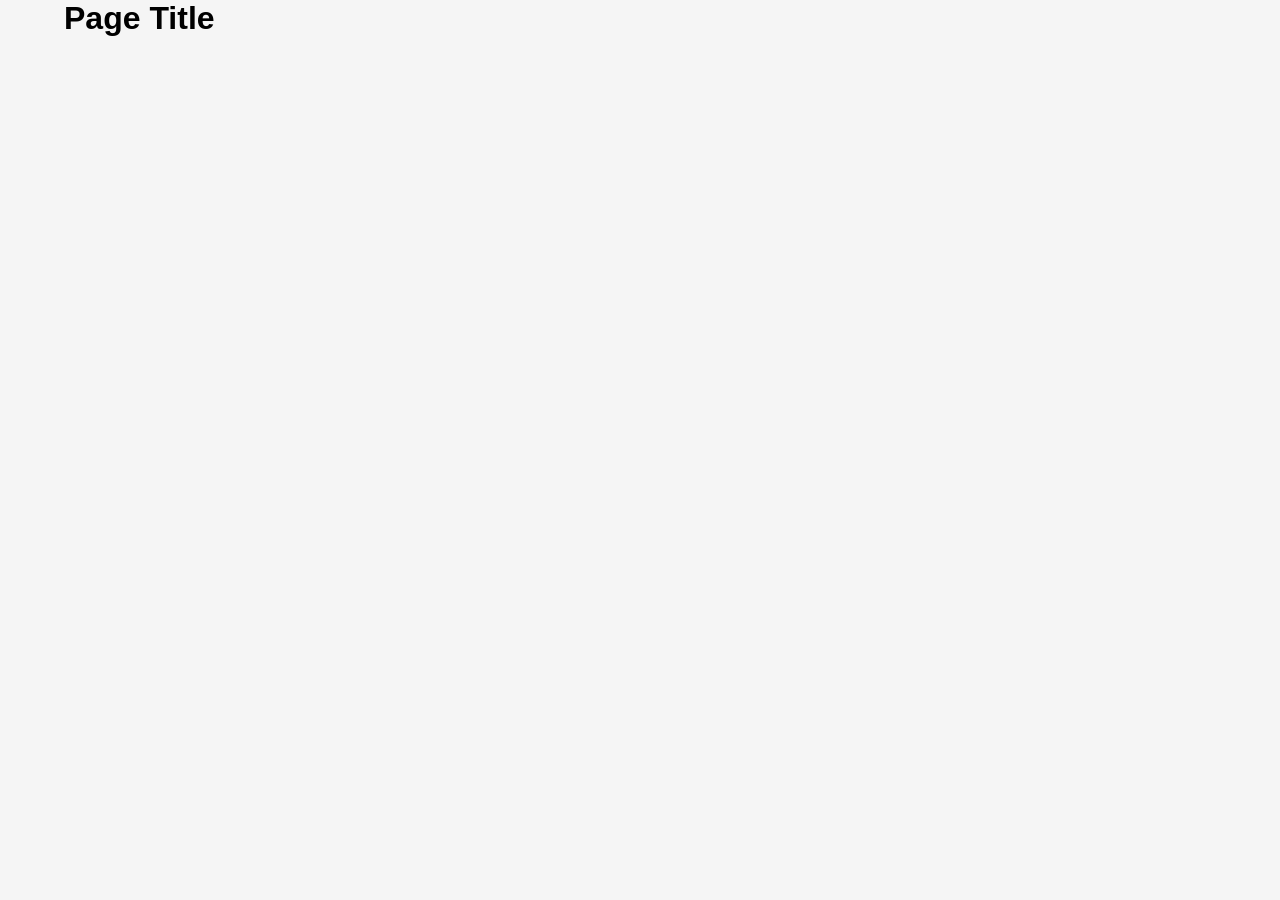
==== admin.html @ 5af7e4ba "completed the foundation for the project" ====
<!doctype html>
<html lang="en">
  <head>
    <meta charset="UTF-8" />

    <!-- 🔥 RESPONSIVE (MANDATORY) -->
    <meta name="viewport" content="width=device-width, initial-scale=1.0" />

    <title>Smart Stall</title>

    <!-- 🎨 GLOBAL STYLES -->
    <link rel="stylesheet" href="css/global.css" />

    <!-- (Optional) Page-specific styles -->
    <!-- <link rel="stylesheet" href="css/style.css"> -->
  </head>

  <body>
    <!-- 🧩 PAGE CONTENT GOES HERE -->
    <div class="container">
      <h1>Page Title</h1>
    </div>

    <!-- ⚙️ CORE JS (ORDER MATTERS) -->
    <script src="js/api.js"></script>
    <script src="js/app.js"></script>

    <!-- (Optional) Page-specific JS -->
    <!-- <script src="js/cart.js"></script> -->
    <!-- <script src="js/admin.js"></script> -->
  </body>
</html>
---- css/global.css ----
/* RESET */
* {
  margin: 0;
  padding: 0;
  box-sizing: border-box;
}

/* BODY */
body {
  font-family: Arial, sans-serif;
  background: #f5f5f5;
}

/* CONTAINER */
.container {
  width: 90%;
  max-width: 1200px;
  margin: auto;
}

/* FLEX */
.flex {
  display: flex;
  justify-content: space-between;
  align-items: center;
}

/* GRID */
.grid {
  display: grid;
  gap: 16px;
}

/* CARD */
.card {
  background: white;
  padding: 16px;
  border-radius: 10px;
  margin-top: 16px;
}

/* BUTTON */
.btn {
  padding: 10px;
  background: black;
  color: white;
  border-radius: 8px;
  border: none;
  cursor: pointer;
}

/* INPUT */
.input {
  width: 100%;
  padding: 10px;
  margin: 10px 0;
}

/* RESPONSIVE */
@media (max-width: 768px) {
  .flex {
    flex-direction: column;
    gap: 10px;
  }
}
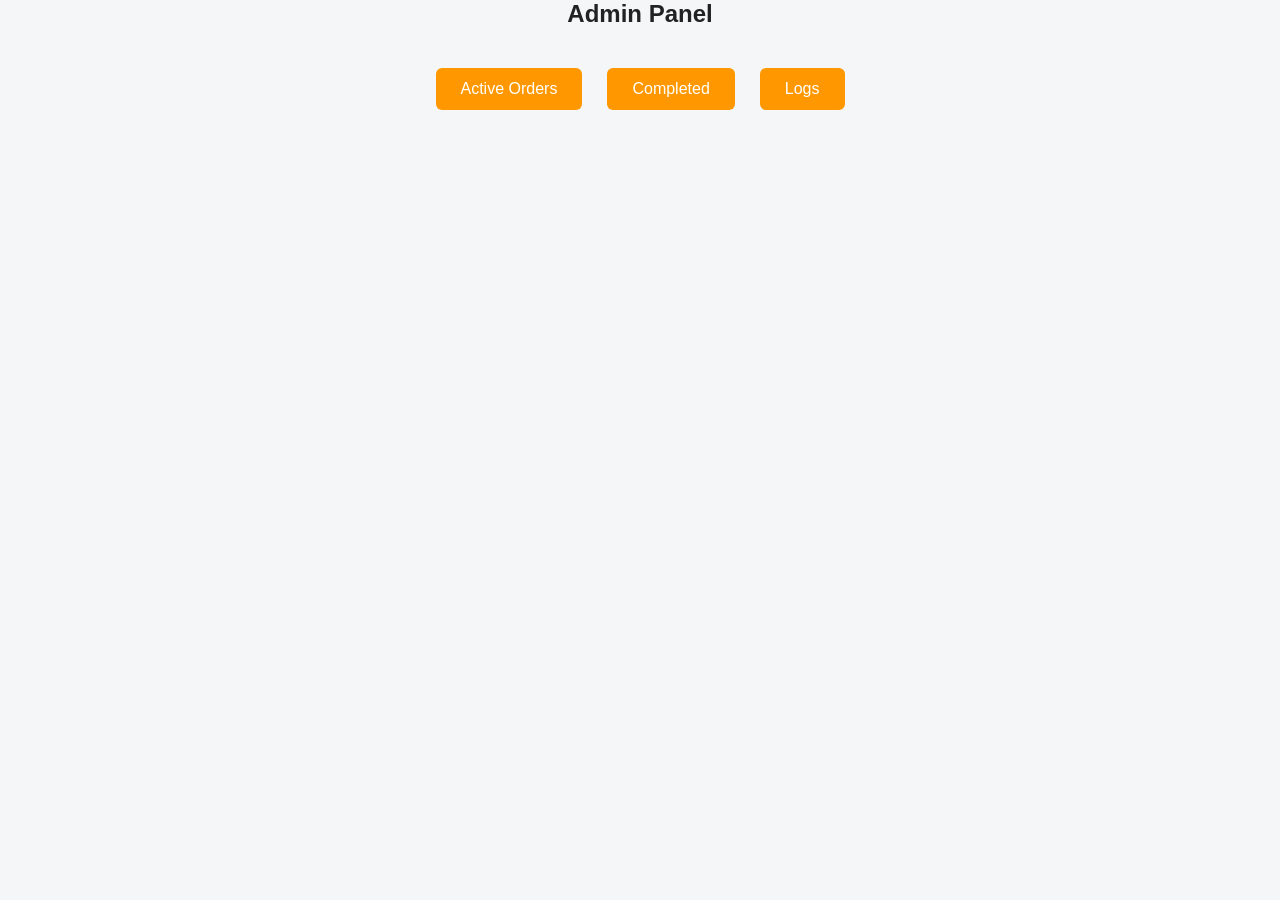
==== commit ab6c580f: "completed the admin page" ====
--- a/admin.html
+++ b/admin.html
@@ -2,31 +2,185 @@
 <html lang="en">
   <head>
     <meta charset="UTF-8" />
-
-    <!-- 🔥 RESPONSIVE (MANDATORY) -->
     <meta name="viewport" content="width=device-width, initial-scale=1.0" />
 
-    <title>Smart Stall</title>
+    <title>StallX Admin</title>
 
-    <!-- 🎨 GLOBAL STYLES -->
     <link rel="stylesheet" href="css/global.css" />
-
-    <!-- (Optional) Page-specific styles -->
-    <!-- <link rel="stylesheet" href="css/style.css"> -->
+    <link rel="stylesheet" href="css/style.css" />
   </head>
 
   <body>
-    <!-- 🧩 PAGE CONTENT GOES HERE -->
     <div class="container">
-      <h1>Page Title</h1>
+      <h2>Admin Panel</h2>
+
+      <!-- 🔘 MENU -->
+      <div class="menu-actions">
+        <button onclick="showSection('active')">Active Orders</button>
+        <button onclick="showSection('completed')">Completed</button>
+        <button onclick="showSection('logs')">Logs</button>
+      </div>
+
+      <!-- ACTIVE -->
+      <div id="activeSection"></div>
+
+      <!-- COMPLETED -->
+      <div id="completedSection" style="display: none"></div>
+
+      <!-- LOGS -->
+      <div id="logsSection" style="display: none"></div>
     </div>
 
-    <!-- ⚙️ CORE JS (ORDER MATTERS) -->
     <script src="js/api.js"></script>
     <script src="js/app.js"></script>
 
-    <!-- (Optional) Page-specific JS -->
-    <!-- <script src="js/cart.js"></script> -->
-    <!-- <script src="js/admin.js"></script> -->
+    <script>
+      let orders = JSON.parse(localStorage.getItem("orders")) || [];
+
+      function showSection(section) {
+        document.getElementById("activeSection").style.display = "none";
+        document.getElementById("completedSection").style.display = "none";
+        document.getElementById("logsSection").style.display = "none";
+
+        if (section === "active") {
+          document.getElementById("activeSection").style.display = "block";
+          loadActive();
+        } else if (section === "completed") {
+          document.getElementById("completedSection").style.display = "block";
+          loadCompleted();
+        } else {
+          document.getElementById("logsSection").style.display = "block";
+          loadLogs();
+        }
+      }
+
+      // 🔥 ACTIVE ORDERS
+      function loadActive() {
+        let container = document.getElementById("activeSection");
+        container.innerHTML = "";
+
+        orders = JSON.parse(localStorage.getItem("orders")) || [];
+
+        let activeOrders = orders.filter((o) => o.status !== "COMPLETED");
+
+        activeOrders.forEach((order) => {
+          let div = document.createElement("div");
+          div.className = "food-card";
+
+          let items = (order.cart || [])
+            .map((i) => `${i.name} × ${i.qty}`)
+            .join("<br>");
+          div.innerHTML = `
+        <h3>${order.user.name}</h3>
+        <p>${order.user.phone}</p>
+        <p>Token: ${order.token}</p>
+        <p>Status: <span class="status-${order.status.toLowerCase()}">${order.status}</span></p>
+        <p>${items}</p>
+
+        <button class="cart-btn btn-start" onclick="updateStatus('${order.orderId}','PREPARING')">
+  Start
+</button>
+
+<button class="cart-btn btn-ready" onclick="updateStatus('${order.orderId}','READY')">
+  Ready
+</button>
+
+<button class="cart-btn btn-verify" onclick="verifyOTP('${order.orderId}')">
+  Verify OTP
+</button>
+      `;
+
+          container.appendChild(div);
+        });
+      }
+
+      // 🔄 UPDATE STATUS
+      function updateStatus(orderId, status) {
+        orders = JSON.parse(localStorage.getItem("orders")) || [];
+
+        orders.forEach((o) => {
+          if (o.orderId === orderId) {
+            o.status = status;
+          }
+        });
+
+        localStorage.setItem("orders", JSON.stringify(orders));
+
+        loadActive();
+      }
+
+      // 🔐 VERIFY OTP (SIMULATION)
+      function verifyOTP(orderId) {
+        let otp = prompt("Enter OTP from customer");
+
+        if (!otp) {
+          alert("OTP required");
+          return;
+        }
+
+        // for now accept any OTP
+        orders = JSON.parse(localStorage.getItem("orders")) || [];
+
+        orders.forEach((o) => {
+          if (o.orderId === orderId) {
+            o.status = "COMPLETED";
+          }
+        });
+
+        localStorage.setItem("orders", JSON.stringify(orders));
+
+        alert("Order completed!");
+
+        loadActive();
+      }
+
+      // ✅ COMPLETED
+      function loadCompleted() {
+        let container = document.getElementById("completedSection");
+        container.innerHTML = "";
+
+        orders = JSON.parse(localStorage.getItem("orders")) || [];
+
+        let completed = orders.filter((o) => o.status === "COMPLETED");
+
+        completed.forEach((order) => {
+          let div = document.createElement("div");
+          div.className = "food-card";
+
+          div.innerHTML = `
+        <h3>${order.user.name}</h3>
+        <p>Token: ${order.token}</p>
+        <p>Completed</p>
+      `;
+
+          container.appendChild(div);
+        });
+      }
+
+      // 📊 LOGS
+      function loadLogs() {
+        let container = document.getElementById("logsSection");
+        container.innerHTML = "";
+
+        orders = JSON.parse(localStorage.getItem("orders")) || [];
+
+        orders.forEach((order) => {
+          let div = document.createElement("div");
+          div.className = "food-card";
+
+          div.innerHTML = `
+        <h3>${order.user.name}</h3>
+        <p>${order.user.phone}</p>
+        <p>Status: ${order.status}</p>
+        <p>Token: ${order.token}</p>
+      `;
+
+          container.appendChild(div);
+        });
+      }
+
+      // default load
+      showSection("active");
+    </script>
   </body>
 </html>
--- a/css/global.css
+++ b/css/global.css
@@ -63,3 +63,36 @@
     gap: 10px;
   }
 }
+
+/* INPUT (GLOBAL) */
+.input {
+  width: 100%;
+  padding: 12px;
+  margin: 10px 0;
+  border-radius: 8px;
+  border: 1px solid #ddd;
+  transition: 0.2s;
+}
+
+/* INPUT FOCUS */
+.input:focus {
+  border-color: #ff9800;
+  outline: none;
+  box-shadow: 0 0 0 2px rgba(255, 152, 0, 0.15);
+}
+
+/* ✨ CARD ANIMATION (GLOBAL) */
+.card {
+  animation: fadeIn 0.3s ease-in-out;
+}
+
+@keyframes fadeIn {
+  from {
+    opacity: 0;
+    transform: translateY(-10px);
+  }
+  to {
+    opacity: 1;
+    transform: translateY(0);
+  }
+}
--- a/css/style.css
+++ b/css/style.css
@@ -0,0 +1,327 @@
+/* ================= Menu Page Styles ================= */
+
+body {
+  font-family: "Segoe UI", Arial;
+  background: #f4f6f8;
+  margin: 0;
+  text-align: center;
+  color: #222;
+}
+
+/* ================= HEADER ================= */
+
+.header {
+  display: flex;
+  justify-content: space-between;
+  align-items: center;
+  padding: 20px 40px;
+  background: #111;
+  color: white;
+}
+
+.cart-header {
+  background: #ff9800;
+  border: none;
+  padding: 10px 18px;
+  font-size: 16px;
+  border-radius: 6px;
+  cursor: pointer;
+  color: white;
+  transition: all 0.25s ease;
+}
+
+.cart-header:hover {
+  background: #e68900;
+  transform: translateY(-2px);
+  box-shadow: 0 6px 14px rgba(255, 152, 0, 0.3);
+}
+
+/* ================= MENU GRID ================= */
+
+.menu-container {
+  display: grid;
+  grid-template-columns: repeat(auto-fit, minmax(220px, 1fr));
+  gap: 25px;
+  padding: 40px;
+  max-width: 1000px;
+  margin: auto;
+}
+
+/* ================= FOOD CARD ================= */
+
+.food-card {
+  background: white;
+  padding: 25px;
+  border-radius: 12px;
+  box-shadow: 0 5px 20px rgba(0, 0, 0, 0.08);
+  transition: all 0.3s ease;
+}
+
+.food-card:hover {
+  transform: translateY(-6px);
+  box-shadow: 0 12px 28px rgba(0, 0, 0, 0.15);
+}
+
+.food-card h3 {
+  margin-bottom: 8px;
+}
+
+/* ================= PRICE ================= */
+
+.price {
+  font-size: 18px;
+  font-weight: bold;
+  color: #ff9800;
+}
+
+/* ================= QUANTITY ================= */
+
+.quantity {
+  display: flex;
+  justify-content: center;
+  align-items: center;
+  gap: 10px;
+  margin: 15px 0;
+}
+
+.quantity button {
+  width: 35px;
+  height: 35px;
+  border: none;
+  background: #f0f0f0;
+  font-size: 18px;
+  border-radius: 6px;
+  cursor: pointer;
+  transition: all 0.2s ease;
+}
+
+.quantity button:hover {
+  background: #ff9800;
+  color: white;
+  transform: scale(1.1);
+}
+
+.qty {
+  font-size: 18px;
+  font-weight: bold;
+}
+
+/* ================= CART BUTTON ================= */
+
+.cart-btn {
+  background: #ff9800;
+  border: none;
+  padding: 10px 16px;
+  border-radius: 6px;
+  cursor: pointer;
+  color: white;
+  font-weight: bold;
+  transition: all 0.25s ease;
+}
+
+.cart-btn:hover {
+  background: #e68900;
+  transform: translateY(-2px);
+  box-shadow: 0 6px 14px rgba(255, 152, 0, 0.3);
+}
+
+/* ================= ACTION BUTTONS ================= */
+
+.menu-actions {
+  margin: 40px;
+  display: flex;
+  justify-content: center;
+  gap: 25px;
+}
+
+.menu-actions button {
+  padding: 12px 25px;
+  font-size: 16px;
+  background: #111;
+  color: white;
+  border: none;
+  border-radius: 6px;
+  cursor: pointer;
+  transition: all 0.3s ease;
+}
+
+.menu-actions button:hover {
+  background: #333;
+  transform: translateY(-2px);
+}
+
+/* ================= RESPONSIVE ================= */
+
+@media (max-width: 600px) {
+
+  .header {
+    flex-direction: column;
+    gap: 10px;
+    text-align: center;
+  }
+
+  .menu-container {
+    padding: 20px;
+  }
+
+  .menu-actions {
+    flex-direction: column;
+    gap: 15px;
+  }
+
+}
+
+/* ================= QUEUE PAGE ================= */
+
+.status {
+  font-size: 22px;
+  font-weight: bold;
+  margin-top: 10px;
+}
+
+/* 🎟️ TOKEN BIG DISPLAY */
+#token {
+  font-size: 40px;
+  color: #ff9800;
+  margin-top: 10px;
+}
+
+/* ⏳ STATUS COLORS */
+
+.status-queue {
+  color: #ff9800;
+}
+
+.status-preparing {
+  color: #2196f3;
+}
+
+.status-ready {
+  color: #4caf50;
+}
+
+/* 🍽️ ITEM LIST */
+#items p {
+  font-size: 16px;
+  margin: 5px 0;
+}
+
+/* 🧊 CARD IMPROVEMENT */
+.card {
+  text-align: center;
+}
+
+/* ✨ ANIMATION */
+.status {
+  animation: fadeIn 0.3s ease-in-out;
+}
+
+/* ================= ADMIN PAGE ================= */
+
+/* 🔘 SECTION BUTTONS */
+.menu-actions button {
+  background: #ff9800;
+  color: white;
+  font-weight: 500;
+}
+
+.menu-actions button:hover {
+  background: #e68900;
+  transform: translateY(-2px);
+  box-shadow: 0 6px 14px rgba(255, 152, 0, 0.3);
+}
+
+/* 🧠 ADMIN CARDS */
+#activeSection .food-card,
+#completedSection .food-card,
+#logsSection .food-card {
+  text-align: left;
+  padding: 20px;
+}
+
+/* 📦 ORDER TITLE */
+.food-card h3 {
+  color: #111;
+  margin-bottom: 5px;
+}
+
+/* 📱 PHONE */
+.food-card p {
+  margin: 4px 0;
+  font-size: 14px;
+}
+
+/* 🎟️ TOKEN STYLE */
+.food-card p:nth-child(3) {
+  font-weight: bold;
+  color: #ff9800;
+}
+
+/* ⏳ STATUS COLORS */
+.status-queue {
+  color: #ff9800;
+  font-weight: bold;
+}
+
+.status-preparing {
+  color: #2196f3;
+  font-weight: bold;
+}
+
+.status-ready {
+  color: #4caf50;
+  font-weight: bold;
+}
+
+.status-completed {
+  color: #777;
+}
+
+/* 🔥 BUTTON GROUP */
+.food-card button {
+  margin: 5px 5px 0 0;
+}
+
+/* ✨ BUTTON VARIANTS */
+.btn-start {
+  background: #2196f3;
+}
+
+.btn-ready {
+  background: #4caf50;
+}
+
+.btn-verify {
+  background: #ff9800;
+}
+
+/* HOVER */
+.btn-start:hover {
+  background: #1976d2;
+}
+
+.btn-ready:hover {
+  background: #388e3c;
+}
+
+.btn-verify:hover {
+  background: #e68900;
+}
+
+/* 📊 SECTION HEADINGS */
+.container h2 {
+  margin-bottom: 20px;
+}
+
+/* 📱 RESPONSIVE */
+@media (max-width: 600px) {
+
+  .food-card {
+    font-size: 14px;
+  }
+
+  .menu-actions {
+    flex-direction: column;
+  }
+
+}
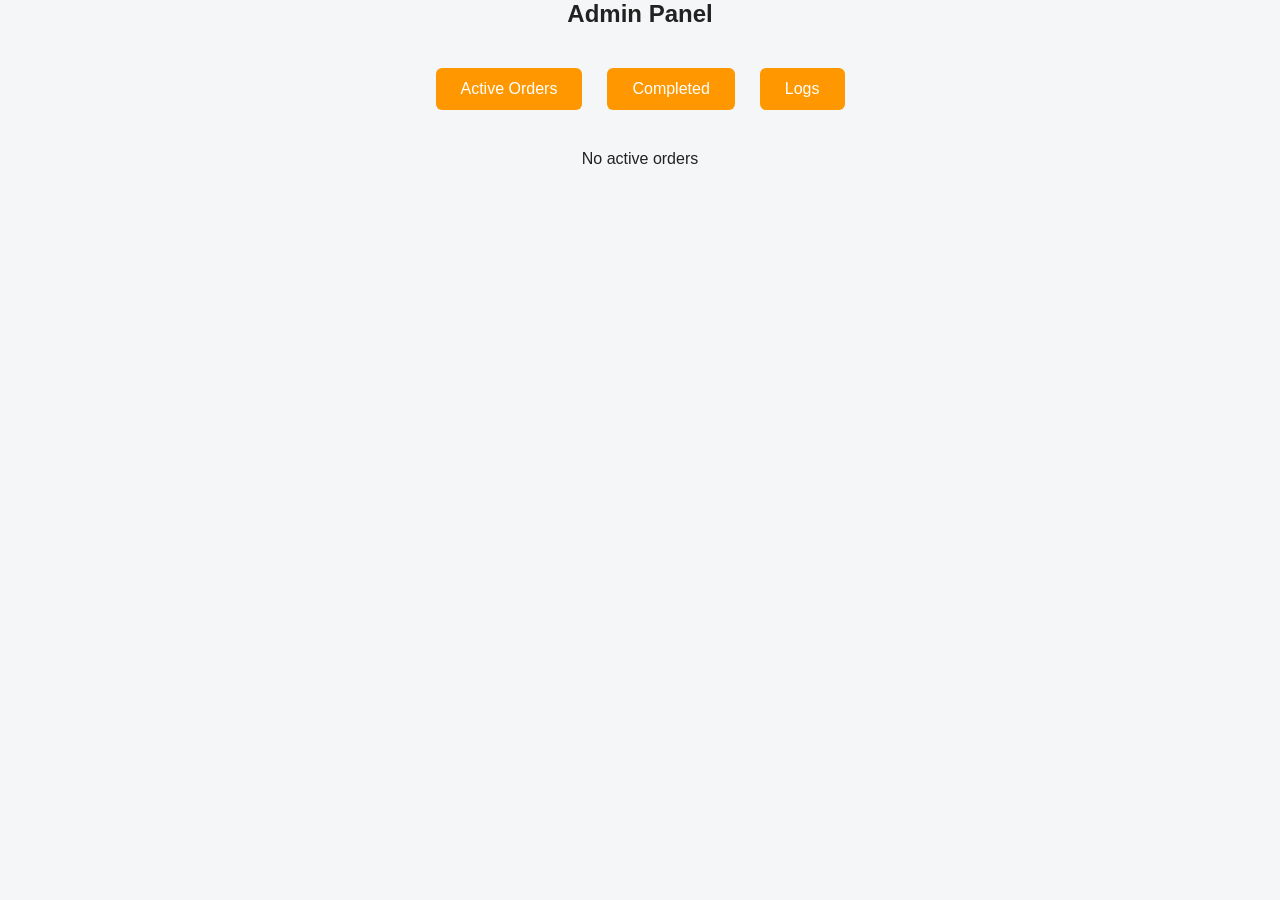
==== commit 3a3998c2: "upgraded admin page with auto refresh,smart buttons,improved delivary flow,with opt 1234" ====
--- a/admin.html
+++ b/admin.html
@@ -1,186 +1,236 @@
-<!doctype html>
+<!DOCTYPE html>
 <html lang="en">
-  <head>
-    <meta charset="UTF-8" />
-    <meta name="viewport" content="width=device-width, initial-scale=1.0" />
-
-    <title>StallX Admin</title>
-
-    <link rel="stylesheet" href="css/global.css" />
-    <link rel="stylesheet" href="css/style.css" />
-  </head>
-
-  <body>
-    <div class="container">
-      <h2>Admin Panel</h2>
-
-      <!-- 🔘 MENU -->
-      <div class="menu-actions">
-        <button onclick="showSection('active')">Active Orders</button>
-        <button onclick="showSection('completed')">Completed</button>
-        <button onclick="showSection('logs')">Logs</button>
-      </div>
-
-      <!-- ACTIVE -->
-      <div id="activeSection"></div>
-
-      <!-- COMPLETED -->
-      <div id="completedSection" style="display: none"></div>
-
-      <!-- LOGS -->
-      <div id="logsSection" style="display: none"></div>
-    </div>
-
-    <script src="js/api.js"></script>
-    <script src="js/app.js"></script>
-
-    <script>
-      let orders = JSON.parse(localStorage.getItem("orders")) || [];
-
-      function showSection(section) {
-        document.getElementById("activeSection").style.display = "none";
-        document.getElementById("completedSection").style.display = "none";
-        document.getElementById("logsSection").style.display = "none";
-
-        if (section === "active") {
-          document.getElementById("activeSection").style.display = "block";
-          loadActive();
-        } else if (section === "completed") {
-          document.getElementById("completedSection").style.display = "block";
-          loadCompleted();
-        } else {
-          document.getElementById("logsSection").style.display = "block";
-          loadLogs();
-        }
-      }
-
-      // 🔥 ACTIVE ORDERS
-      function loadActive() {
-        let container = document.getElementById("activeSection");
-        container.innerHTML = "";
-
-        orders = JSON.parse(localStorage.getItem("orders")) || [];
-
-        let activeOrders = orders.filter((o) => o.status !== "COMPLETED");
-
-        activeOrders.forEach((order) => {
-          let div = document.createElement("div");
-          div.className = "food-card";
-
-          let items = (order.cart || [])
-            .map((i) => `${i.name} × ${i.qty}`)
-            .join("<br>");
-          div.innerHTML = `
-        <h3>${order.user.name}</h3>
-        <p>${order.user.phone}</p>
+<head>
+<meta charset="UTF-8">
+<meta name="viewport" content="width=device-width, initial-scale=1.0">
+
+<title>StallX Admin</title>
+
+<link rel="stylesheet" href="css/global.css">
+<link rel="stylesheet" href="css/style.css">
+
+</head>
+
+<body>
+
+<div class="container">
+
+  <h2>Admin Panel</h2>
+
+  <!-- 🔘 NAV -->
+  <div class="menu-actions">
+    <button onclick="showSection('active')">Active Orders</button>
+    <button onclick="showSection('completed')">Completed</button>
+    <button onclick="showSection('logs')">Logs</button>
+  </div>
+
+  <div id="activeSection"></div>
+  <div id="completedSection" style="display:none;"></div>
+  <div id="logsSection" style="display:none;"></div>
+
+</div>
+
+<script src="js/api.js"></script>
+<script src="js/app.js"></script>
+
+<script>
+
+  // 🔁 SWITCH SECTIONS
+  function showSection(section){
+
+    document.getElementById("activeSection").style.display = "none"
+    document.getElementById("completedSection").style.display = "none"
+    document.getElementById("logsSection").style.display = "none"
+
+    if(section === "active"){
+      document.getElementById("activeSection").style.display = "block"
+      loadActive()
+    }
+    else if(section === "completed"){
+      document.getElementById("completedSection").style.display = "block"
+      loadCompleted()
+    }
+    else{
+      document.getElementById("logsSection").style.display = "block"
+      loadLogs()
+    }
+  }
+
+  // 🔥 ACTIVE ORDERS (SMART)
+  function loadActive(){
+
+    let container = document.getElementById("activeSection")
+    container.innerHTML = ""
+
+    let orders = JSON.parse(localStorage.getItem("orders")) || []
+
+    let activeOrders = orders.filter(o => o.status !== "COMPLETED")
+
+    if(activeOrders.length === 0){
+      container.innerHTML = "<p>No active orders</p>"
+      return
+    }
+
+    activeOrders.forEach(order => {
+
+      let div = document.createElement("div")
+      div.className = "food-card"
+
+      // 🛡️ Safe items
+      let items = (order.cart || [])
+        .map(i => `${i.name} × ${i.qty}`)
+        .join("<br>")
+
+      // 🎯 SMART BUTTON SECTION
+      let buttons = ""
+
+      if(order.status === "QUEUE"){
+        buttons = `
+          <button class="cart-btn btn-start"
+            onclick="updateStatus('${order.orderId}','PREPARING')">
+            Start
+          </button>
+        `
+      }
+      else if(order.status === "PREPARING"){
+        buttons = `
+          <button class="cart-btn btn-ready"
+            onclick="updateStatus('${order.orderId}','READY')">
+            Ready
+          </button>
+        `
+      }
+      else if(order.status === "READY"){
+        buttons = `
+          <button class="cart-btn btn-verify"
+            onclick="verifyOTP('${order.orderId}')">
+            Verify OTP
+          </button>
+        `
+      }
+
+      // 🧾 CARD
+      div.innerHTML = `
+        <h3>${order.user?.name || "Unknown"}</h3>
+        <p>${order.user?.phone || "-"}</p>
         <p>Token: ${order.token}</p>
         <p>Status: <span class="status-${order.status.toLowerCase()}">${order.status}</span></p>
         <p>${items}</p>
 
-        <button class="cart-btn btn-start" onclick="updateStatus('${order.orderId}','PREPARING')">
-  Start
-</button>
-
-<button class="cart-btn btn-ready" onclick="updateStatus('${order.orderId}','READY')">
-  Ready
-</button>
-
-<button class="cart-btn btn-verify" onclick="verifyOTP('${order.orderId}')">
-  Verify OTP
-</button>
-      `;
-
-          container.appendChild(div);
-        });
-      }
-
-      // 🔄 UPDATE STATUS
-      function updateStatus(orderId, status) {
-        orders = JSON.parse(localStorage.getItem("orders")) || [];
-
-        orders.forEach((o) => {
-          if (o.orderId === orderId) {
-            o.status = status;
-          }
-        });
-
-        localStorage.setItem("orders", JSON.stringify(orders));
-
-        loadActive();
-      }
-
-      // 🔐 VERIFY OTP (SIMULATION)
-      function verifyOTP(orderId) {
-        let otp = prompt("Enter OTP from customer");
-
-        if (!otp) {
-          alert("OTP required");
-          return;
-        }
-
-        // for now accept any OTP
-        orders = JSON.parse(localStorage.getItem("orders")) || [];
-
-        orders.forEach((o) => {
-          if (o.orderId === orderId) {
-            o.status = "COMPLETED";
-          }
-        });
-
-        localStorage.setItem("orders", JSON.stringify(orders));
-
-        alert("Order completed!");
-
-        loadActive();
-      }
-
-      // ✅ COMPLETED
-      function loadCompleted() {
-        let container = document.getElementById("completedSection");
-        container.innerHTML = "";
-
-        orders = JSON.parse(localStorage.getItem("orders")) || [];
-
-        let completed = orders.filter((o) => o.status === "COMPLETED");
-
-        completed.forEach((order) => {
-          let div = document.createElement("div");
-          div.className = "food-card";
-
-          div.innerHTML = `
-        <h3>${order.user.name}</h3>
+        ${buttons}
+      `
+
+      container.appendChild(div)
+    })
+  }
+
+  // 🔄 UPDATE STATUS
+  window.updateStatus = function(orderId, status){
+
+    let orders = JSON.parse(localStorage.getItem("orders")) || []
+
+    orders.forEach(o => {
+      if(o.orderId === orderId){
+        o.status = status
+      }
+    })
+
+    localStorage.setItem("orders", JSON.stringify(orders))
+
+    loadActive()
+  }
+
+  // 🔐 VERIFY OTP (SIMULATED)
+  window.verifyOTP = function(orderId){
+
+    let enteredOTP = prompt("Enter OTP from customer")
+
+    if(!enteredOTP){
+      alert("OTP required")
+      return
+    }
+
+    // 🔥 TEMP (backend later)
+    let correctOTP = "1234"
+
+    if(enteredOTP !== correctOTP){
+      alert("Invalid OTP")
+      return
+    }
+
+    let orders = JSON.parse(localStorage.getItem("orders")) || []
+
+    orders.forEach(o => {
+      if(o.orderId === orderId){
+        o.status = "COMPLETED"
+      }
+    })
+
+    localStorage.setItem("orders", JSON.stringify(orders))
+
+    alert("Order completed!")
+
+    loadActive()
+  }
+
+  // ✅ COMPLETED
+  function loadCompleted(){
+
+    let container = document.getElementById("completedSection")
+    container.innerHTML = ""
+
+    let orders = JSON.parse(localStorage.getItem("orders")) || []
+
+    let completed = orders.filter(o => o.status === "COMPLETED")
+
+    completed.forEach(order => {
+
+      let div = document.createElement("div")
+      div.className = "food-card"
+
+      div.innerHTML = `
+        <h3>${order.user?.name}</h3>
         <p>Token: ${order.token}</p>
         <p>Completed</p>
-      `;
-
-          container.appendChild(div);
-        });
-      }
-
-      // 📊 LOGS
-      function loadLogs() {
-        let container = document.getElementById("logsSection");
-        container.innerHTML = "";
-
-        orders = JSON.parse(localStorage.getItem("orders")) || [];
-
-        orders.forEach((order) => {
-          let div = document.createElement("div");
-          div.className = "food-card";
-
-          div.innerHTML = `
-        <h3>${order.user.name}</h3>
-        <p>${order.user.phone}</p>
+      `
+
+      container.appendChild(div)
+    })
+  }
+
+  // 📊 LOGS
+  function loadLogs(){
+
+    let container = document.getElementById("logsSection")
+    container.innerHTML = ""
+
+    let orders = JSON.parse(localStorage.getItem("orders")) || []
+
+    orders.forEach(order => {
+
+      let div = document.createElement("div")
+      div.className = "food-card"
+
+      div.innerHTML = `
+        <h3>${order.user?.name}</h3>
+        <p>${order.user?.phone}</p>
         <p>Status: ${order.status}</p>
         <p>Token: ${order.token}</p>
-      `;
-
-          container.appendChild(div);
-        });
-      }
-
-      // default load
-      showSection("active");
-    </script>
-  </body>
-</html>
+      `
+
+      container.appendChild(div)
+    })
+  }
+
+  // 🔄 AUTO REFRESH
+  setInterval(() => {
+    loadActive()
+  }, 3000)
+
+  // DEFAULT
+  showSection("active")
+
+</script>
+
+</body>
+</html>
